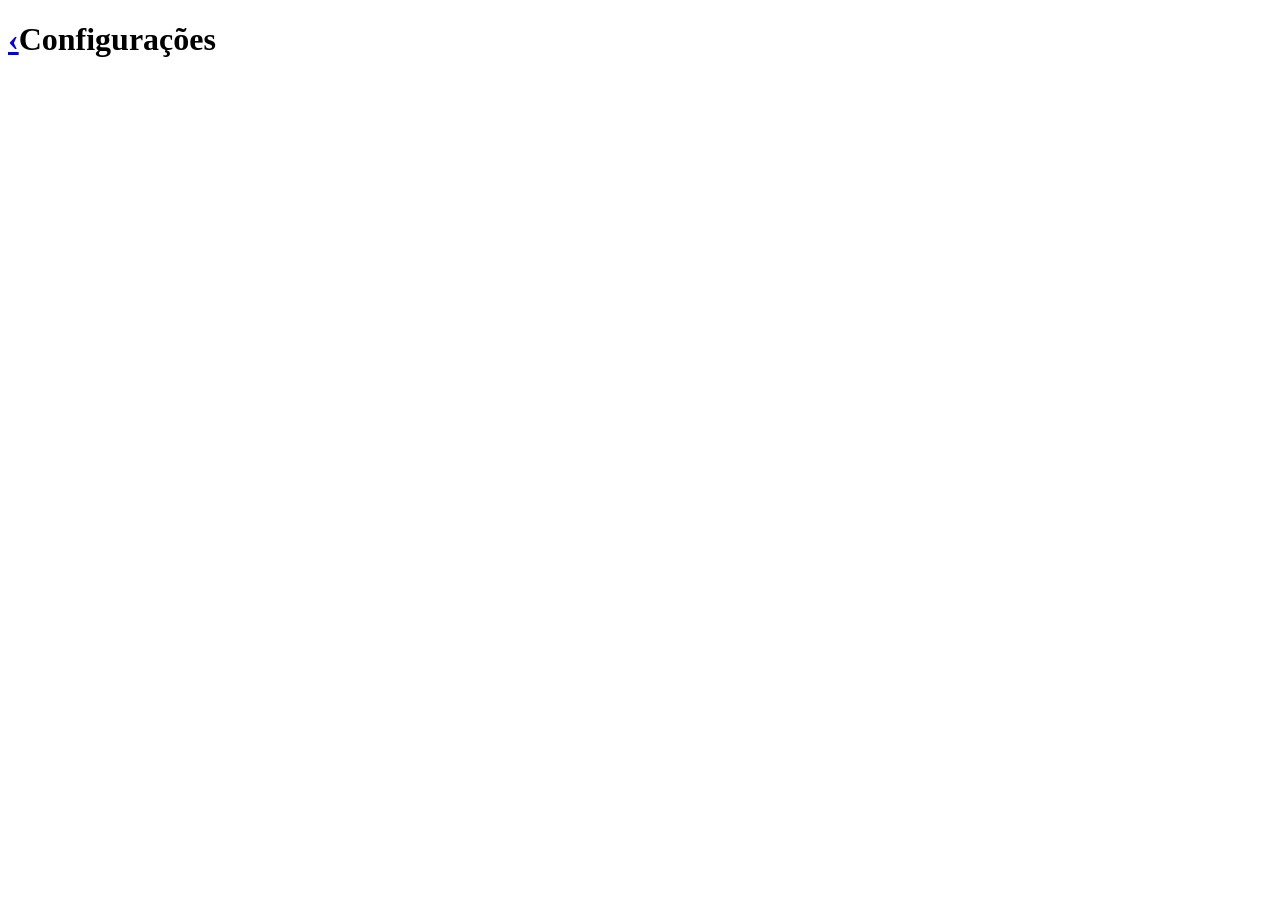
==== curriculo/pages/config.html @ 60ed39d9 "Add files via upload" ====
<!DOCTYPE html>
<html lang="pt-br">
<head>
    <meta charset="UTF-8">
    <meta name="viewport" content="width=device-width, initial-scale=1.0">
    <title> Configurações </title>
</head>
<body>
    <main>
        <header>
            <h1><span><a href="../index.html">&lsaquo;</a><span>Configurações</h1>
        </header>
        <section>
            <figure>
                <img src="" alt="">
            </figure>
        </section>
    </main>
</body>
</html>
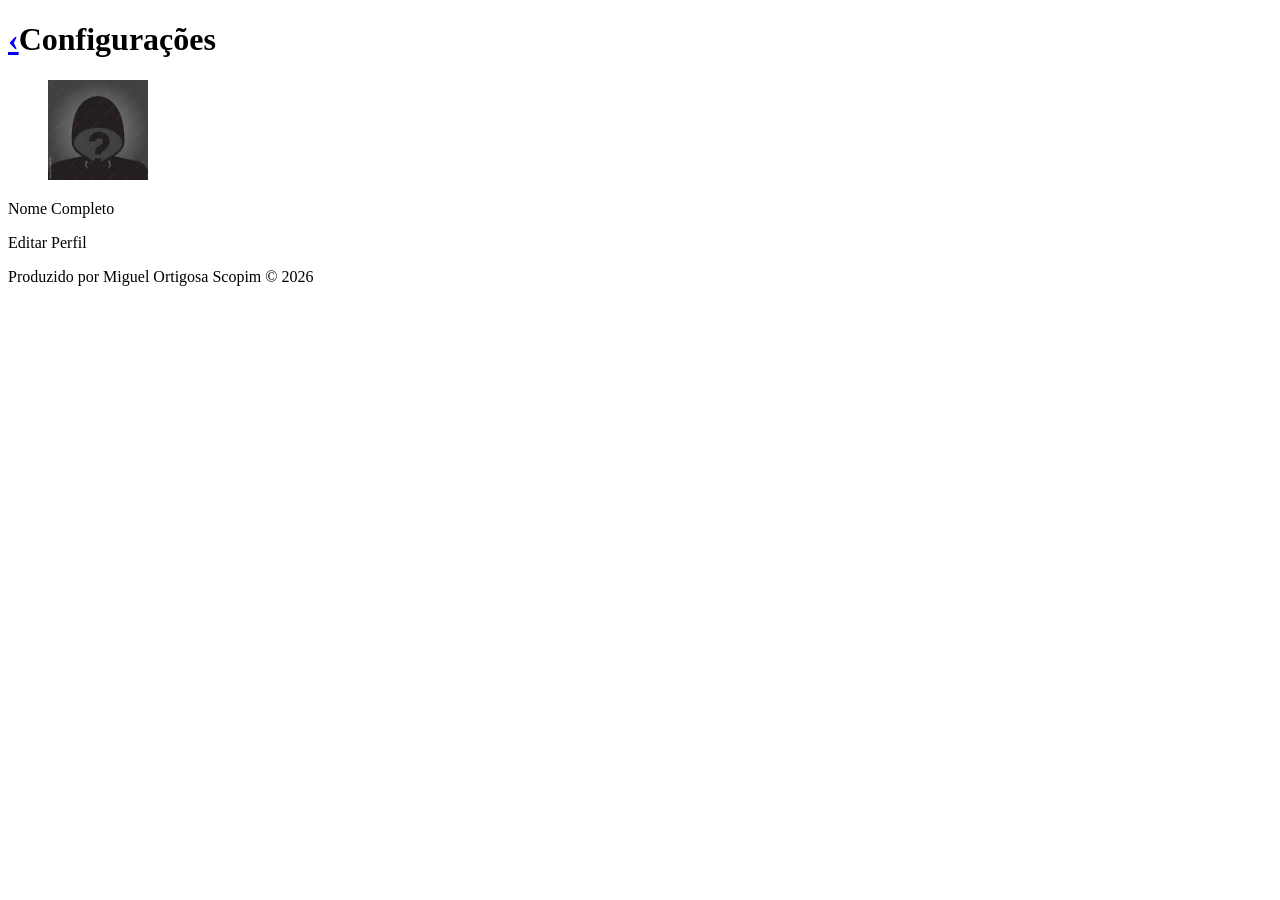
==== commit cb8cb4d8: "Add files via upload" ====
--- a/curriculo/pages/config.html
+++ b/curriculo/pages/config.html
@@ -12,9 +12,12 @@
         </header>
         <section>
             <figure>
-                <img src="" alt="">
+                <img src="../imagens/perfil geral.jfif" alt="Foto Perfil" width="100px" id="foto">
             </figure>
+            <p>Nome Completo</p>
+            <p>Editar Perfil</p>
         </section>
+        <footer>Produzido por Miguel Ortigosa Scopim &copy; 2026</footer>
     </main>
 </body>
 </html>
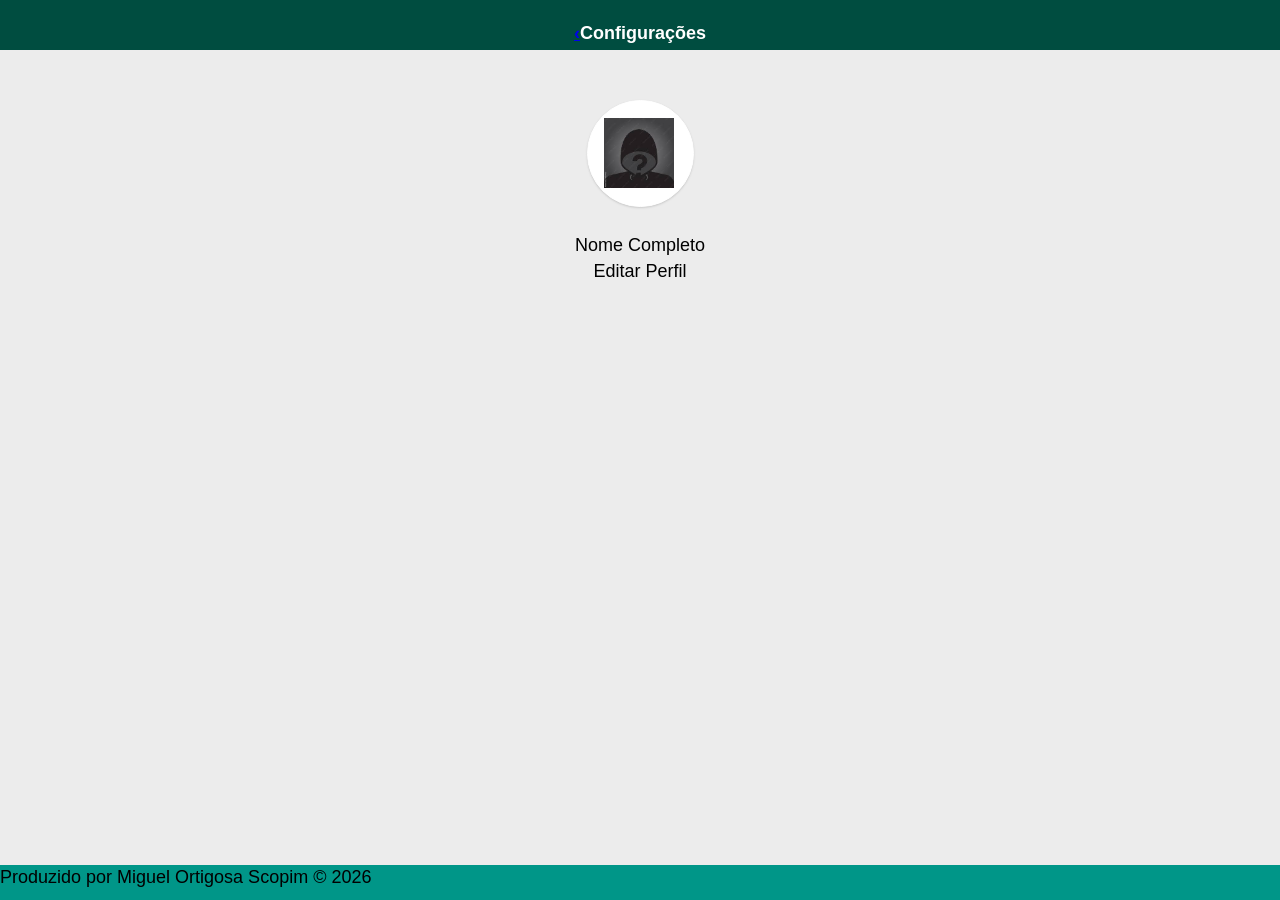
==== commit be26ebf7: "Add files via upload" ====
--- a/curriculo/pages/config.html
+++ b/curriculo/pages/config.html
@@ -3,6 +3,7 @@
 <head>
     <meta charset="UTF-8">
     <meta name="viewport" content="width=device-width, initial-scale=1.0">
+    <link rel="stylesheet" href="../css/sytle.css">
     <title> Configurações </title>
 </head>
 <body>
@@ -17,7 +18,7 @@
             <p>Nome Completo</p>
             <p>Editar Perfil</p>
         </section>
-        <footer>Produzido por Miguel Ortigosa Scopim &copy; 2026</footer>
+        <footer> Produzido por Miguel Ortigosa Scopim &copy; 2026</footer>
     </main>
 </body>
 </html>
--- a/curriculo/css/sytle.css
+++ b/curriculo/css/sytle.css
@@ -0,0 +1,123 @@
+@charset "UTF-8";
+
+:root{
+   --cor-fundo: #ececec;
+   --cor-header: #004d40;
+   --cor-footer: #009688;
+   --cor-texto: #222;
+   --cor-borda: #cecece;
+   --cor-sombra: #ccc;
+   --cor-branca: #fff;
+
+   --fonte-padrao: Arial, Tahoma, Verdana;
+   --fonte-base: 18px;
+   --line-base: 24px;
+   --radius: 30px;
+   --espaco-padrao: 25px;
+}
+
+*{
+    margin:0;
+    padding: 0;
+    font-family: var(--fonte-padrao);
+    font-size: var(--fonte-base);
+    line-height: var(--line-base);
+}    
+
+html,body{
+    height: 100%;
+    background: var(--cor-fundo);
+}
+
+main{
+    width: 100%;
+    height: 100%;
+}
+
+section{
+    display: block;
+    width: 640px;
+    margin:auto;
+    padding: var(--espaco-padrao);
+}
+
+header{
+    width: 100%;
+    height: 50px;
+    background: var(--cor-header);
+}
+
+h1{
+    text-align: center;
+    line-height: 60px;
+    font-size: 25px;
+    color: var(--cor-branca);
+}
+
+nav a{
+    text-decoration: none;
+    color: var(--cor-texto);
+    font-weight: bold;
+}
+
+nav{
+    margin-top: var(--espaco-padrao);
+}
+
+nav a:hover{
+    color: var(--cor-footer);
+}
+
+nav ul{
+    list-style: none;
+}
+
+ul li, ol li{
+    margin-left: 40px;
+    line-height: 40px;
+}
+
+ footer p{
+    line-height: 25px;
+ }
+
+ footer{
+    width: 100%;
+    height: 35px;
+    background: var(--cor-footer);
+    position: absolute;
+    bottom: 0;
+    display: block;
+    clear: both;
+ }
+
+ /*configurações das paginas da pastas pages*/
+ h2{
+    line-height: 40x;
+ }
+
+p, blockquote{
+    text-align: center;
+    line-height: 26px;
+}
+
+hr{
+    margin: var(--espaco-padrao);
+}
+
+figure{
+    width: 105px;
+    height: 105px;
+    background: var(--cor-branca);
+    border-radius: 75px;
+    margin: var(--espaco-padrao)auto;
+    border: 1px solid var(--cor-branca);
+    box-shadow: 0px 1px 2px var(--cor-sombra);
+}
+
+img{
+    width: 70px;
+    position: relative;
+    margin-left: 16px;
+    margin-top: 17px;
+}
